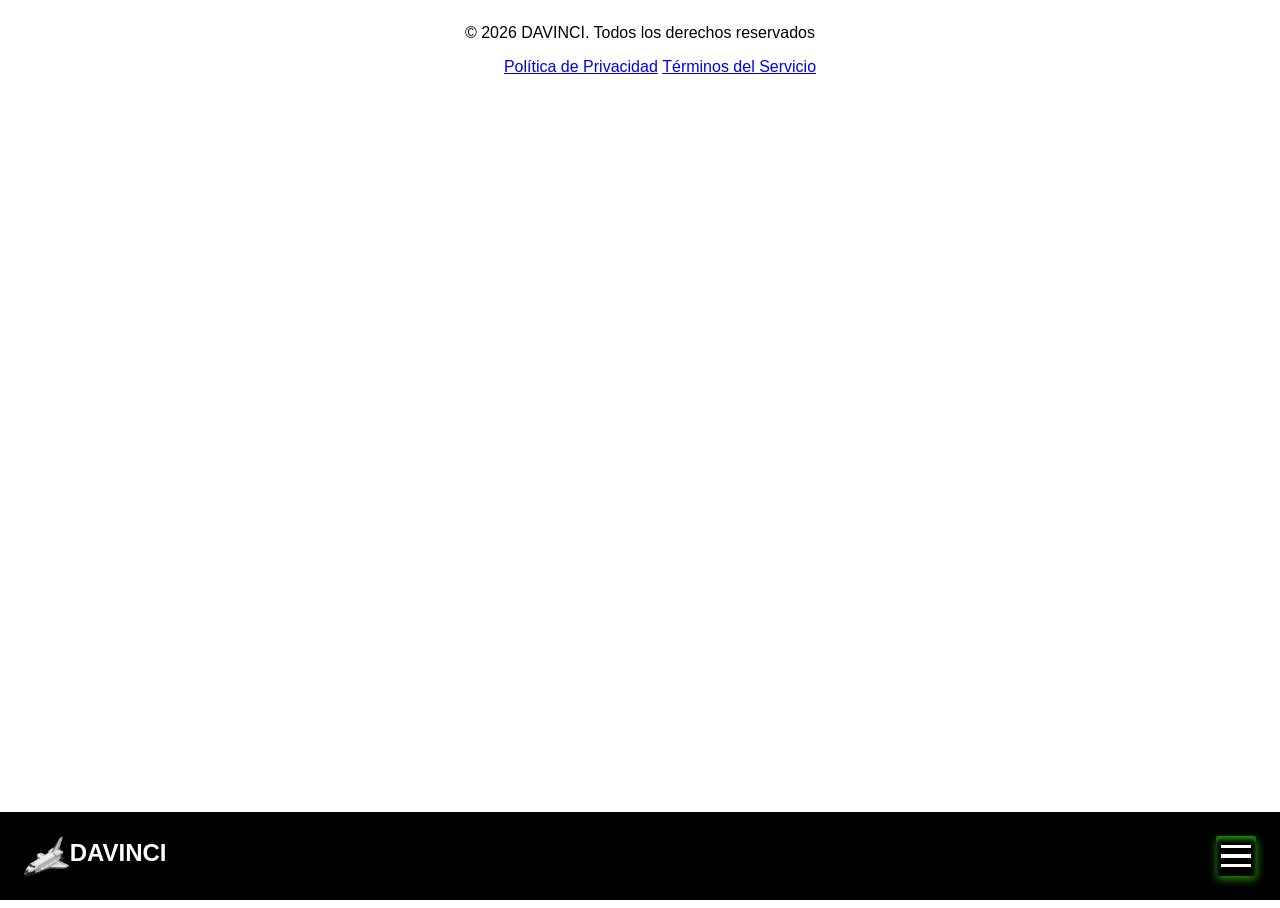
==== html/biologia/principal.html @ 64e169de "effect glitch" ====
<!doctype html>
<html lang="es">
  <head>
    <meta charset="UTF-8" />
    <meta name="viewport" content="width=device-width, initial-scale=1.0" />
    <title>Davinci - Biología</title>
    <link
      href="https://fonts.googleapis.com/css2?family=Inter:wght@300;400;700&display=swap"
      rel="stylesheet"
    />
    <link rel="stylesheet" href="../../css/styles.css" />
  </head>

  <body>
    <header>
      <nav class="barra-navegacion">
        <a href="#">
          <div class="logo">
            <img src="../../imagenes/logo.png" alt="Transbordador Espacial" />
            <h2>DAVINCI</h2>
          </div>
        </a>

        <div class="dropdown">
          <button class="dropdown-button" id="dropdownButton">
            <span></span>
            <span></span>
            <span></span>
          </button>

          <div class="dropdown-content" id="dropdownMenu">
            <a href="../../index.html">Inicio</a>
            <a href="../microcosmos/principal.html">MicroCosmos</a>
            <a href="../biologia/principal.html">Biología</a>
            <a href="../filosofia/principal.html">Filosofía</a>
            <a href="../biohacking/principal.html">BioHacking</a>
            <a href="../fisica-cuantica/principal.html">Física Cuántica</a>
          </div>
        </div>
      </nav>
    </header>

    <footer class="pie-de-pagina-general">
      <p>&copy; 2026 DAVINCI. Todos los derechos reservados</p>

      <nav>
        <ul>
          <li>
            <a href="legal/politica-privacidad.html">Política de Privacidad</a>
          </li>
          <li>
            <a href="legal/terminos-servicio.html">Términos del Servicio</a>
          </li>
        </ul>
      </nav>
    </footer>

    <script src="../../js/main.js"></script>
  </body>
</html>
---- css/styles.css ----
* {
  /*outline: 1px solid rgb(52, 255, 11); /* Marcador de bordes */
  font-family: sans-serif;
  box-sizing: border-box;
  -webkit-tap-highlight-color: rgba(0, 0, 0, 0);
}

/*Quitar Rebote de google*/
html {
  height: 100%;
  overflow: hidden;
  scroll-behavior: smooth;
}
body {
  height: 100%;
  overflow-y: auto;
  overscroll-behavior: none;
  padding-bottom: 6.5rem;
}

/*=========================================================*/
/* BARRA DE NAVEGACION
/*=========================================================*/
.barra-navegacion {
  display: flex;
  position: fixed !important;
  bottom: 0 !important;
  left: 0 !important;
  right: 0;
  width: 100%;
  justify-content: space-between;
  align-items: center;
  padding: 1rem 2rem;
  z-index: 9999 !important;
  background: rgb(0, 0, 0);
  padding: 1.5rem;
}

/*=========================================================*/
/* LOGO
/*=========================================================*/
.logo {
  display: flex;
  flex-direction: row;
  align-items: center;
  gap: 0;
}

.logo h2 {
  margin: 0;
  margin-bottom: 0.4rem;
  padding: 0;
  font-size: 1.5rem;
  line-height: 1;
}

.logo img {
  height: 2.5rem;
  width: auto;
}

.barra-navegacion a {
  text-decoration: none;
  color: #fff;
  font-weight: bolder;
  padding: 0;
  margin: 0;
}

/*BOTON LOGO - Animación respiración*/
.logo,
.logo h2,
.logo img {
  animation: respirar 3.8s ease-in-out infinite;
}
@keyframes respirar {
  0% {
    transform: scale(1);
    filter: drop-shadow(0 0 0.06rem rgba(255, 255, 255, 0.2));
  }
  50% {
    transform: scale(1.01);
    filter: drop-shadow(0 0 0.16rem rgba(0, 255, 8, 0.7));
  }
  100% {
    transform: scale(1);
    filter: drop-shadow(0 0 0.06rem rgba(255, 255, 255, 0.2));
  }
}

/*BOTON LOGO - Animación Glitch al hacer click*/
@keyframes glitch-logo {
  0% {
    transform: translate(0);
    filter: drop-shadow(0 0 0 red) drop-shadow(0 0 0 blue);
    clip-path: inset(0 0 0 0);
  }
  10% {
    transform: translate(-0.15rem, 0.12rem);
    filter: drop-shadow(0.4rem 0 0 magenta) drop-shadow(-0.4rem 0 0 blue);
    clip-path: inset(5% 0 20% 0);
  }
  20% {
    transform: translate(0.6rem, -0.3rem);
    filter: drop-shadow(-0.5 0.1rem 0 lime)
      drop-shadow(0.5rem -0.1rem 0 magenta);
    clip-path: inset(30% 0 5% 0);
  }
  30% {
    transform: translate(-0.7rem, 0.4rem);
    filter: drop-shadow(0.6rem 0 0 cyan) drop-shadow(-0.6rem 0 0 yellow);
    clip-path: inset(60% 0 5% 0);
  }
  40% {
    transform: translate(0.8rem, -0.5rem);
    filter: drop-shadow(-0.7rem 0.2rem 0 lime)
      drop-shadow(0.7rem -0.2rem 0 blue);
    clip-path: inset(20% 0 50% 0);
  }
  50% {
    transform: translate(-0.9rem, 0.6rem);
    filter: drop-shadow(0.8rem -0.1rem 0 lime)
      drop-shadow(-0.8 0.1rem 0 magenta);
    clip-path: inset(70% 0 15% 0);
  }
  60% {
    transform: translate(1rem, -0.7rem);
    filter: drop-shadow(-0.9rem 0 0 cyan) drop-shadow(0.9rem 0 0 yellow);
    clip-path: inset(30% 0 45% 0);
  }
  70% {
    transform: translate(-1.1rem, 0.8rem);
    filter: drop-shadow(1rem 0.2rem 0 lime) drop-shadow(-1rem -0.2rem 0 blue);
    clip-path: inset(50% 0 25% 0);
  }
  80% {
    transform: translate(0.2rem, -0.2rem);
    filter: drop-shadow(magenta) drop-shadow(0 0 0 red);
    clip-path: inset(0 0 0 0);
  }
  90% {
    transform: translate(-0.1rem, 0.1rem);
    filter: drop-shadow(0 0 0 red) drop-shadow(0 0 0 blue);
    clip-path: inset(0 0 0 0);
  }
  100% {
    transform: translate(0);
    filter: drop-shadow(0 0 0 lime) drop-shadow(0 0 0 red);
    clip-path: inset(0 0 0 0);
  }
}
.barra-navegacion > a.glitch-activo {
  animation: glitch-logo 0.3s steps(3, end) forwards;
}

/*=========================================================*/
/* Menu desplegable
/*=========================================================*/

/* Contenedor del menú (para posicionamiento) */
.dropdown {
  position: relative;
  display: inline-block;
}

/* Botón que abre el menú */
.dropdown-button {
  display: flex;
  flex-direction: column;
  justify-content: center;
  align-items: center;
  gap: 0.375rem;
  width: 2.5rem;
  height: 2.5rem;
  background-color: transparent;
  color: white;
  border: 0.016rem rgba(27, 45, 5, 0.942);
  border-radius: 0.16rem;
  box-shadow:
    0.05rem 0.2rem 0.5rem rgba(69, 255, 18, 0.554),
    inset 0 0.225rem 0.325rem rgba(54, 224, 28, 0.63);
  transition: all 0.1s ease;
  cursor: pointer;
}
.dropdown-button:active {
  box-shadow:
    0 0.125rem 0.187rem rgba(0, 0, 0, 0.3),
    inset 0 0.0625rem 0.1875rem rgba(red, green, blue, 0.2);
  transform: translateY(0.12rem);
}

/*Boton de hamburguesa - estilo*/
.dropdown-button span {
  width: 1.9rem;
  height: 0.19rem;
  background-color: #fff;
  transition:
    transform 0.3s ease,
    opacity 0.3s ease;
}

/*Boton de hamburguesa animación X*/
.dropdown-button.active span:nth-child(1) {
  transform: rotate(45deg) translate(0.31rem, 0.31rem);
  background-color: #ed1212;
}
.dropdown-button.active span:nth-child(2) {
  opacity: 0;
}
.dropdown-button.active span:nth-child(3) {
  transform: rotate(-45deg) translate(0.45rem, -0.5rem);
  background-color: #ed1212;
}

/* Contenido del menú desplegable (oculto por defecto) */
.dropdown-content {
  position: absolute;
  bottom: 100%;
  right: -1rem;
  margin-bottom: 2rem;
  background-color: #050505;
  min-width: 15rem;
  box-shadow: 0 0.5rem 1rem 0 rgba(0, 0, 0, 0.2);
  z-index: 1;
  border-radius: 0.25rem;
  overflow: hidden;

  /*Estados iniciales (oculto)*/
  opacity: 0;
  visibility: hidden;
  transform: translateY(0.625rem);
  transition:
    opacity 0.3s ease,
    transform 0.3s ease,
    visibility 0.3s ease;
}

/*Clase para mostrar el menu*/
.dropdown-content.show {
  opacity: 1;
  visibility: visible;
  transform: translateY(0); /*Pocision final*/
}

/* Enlaces dentro del menú */
.dropdown-content a {
  color: #fff;
  padding: 0.8rem 1rem;
  text-decoration: none;
  display: block;
}
.dropdown-content a:hover {
  background-color: #222;
}

/* Clase para mostrar el menú (se añade con JS) */
.show {
  display: block;
}

/*=========================================================*/
/* Cuerpo General
/*=========================================================*/
main {
  text-align: center;
  margin: 0;
  padding: 0;
}
footer {
  text-align: center;
  margin: 0;
  padding: 0;
}
footer li {
  display: inline-flex;
  align-items: center;
  list-style: none;
  margin: 0;
  padding: 0;
}
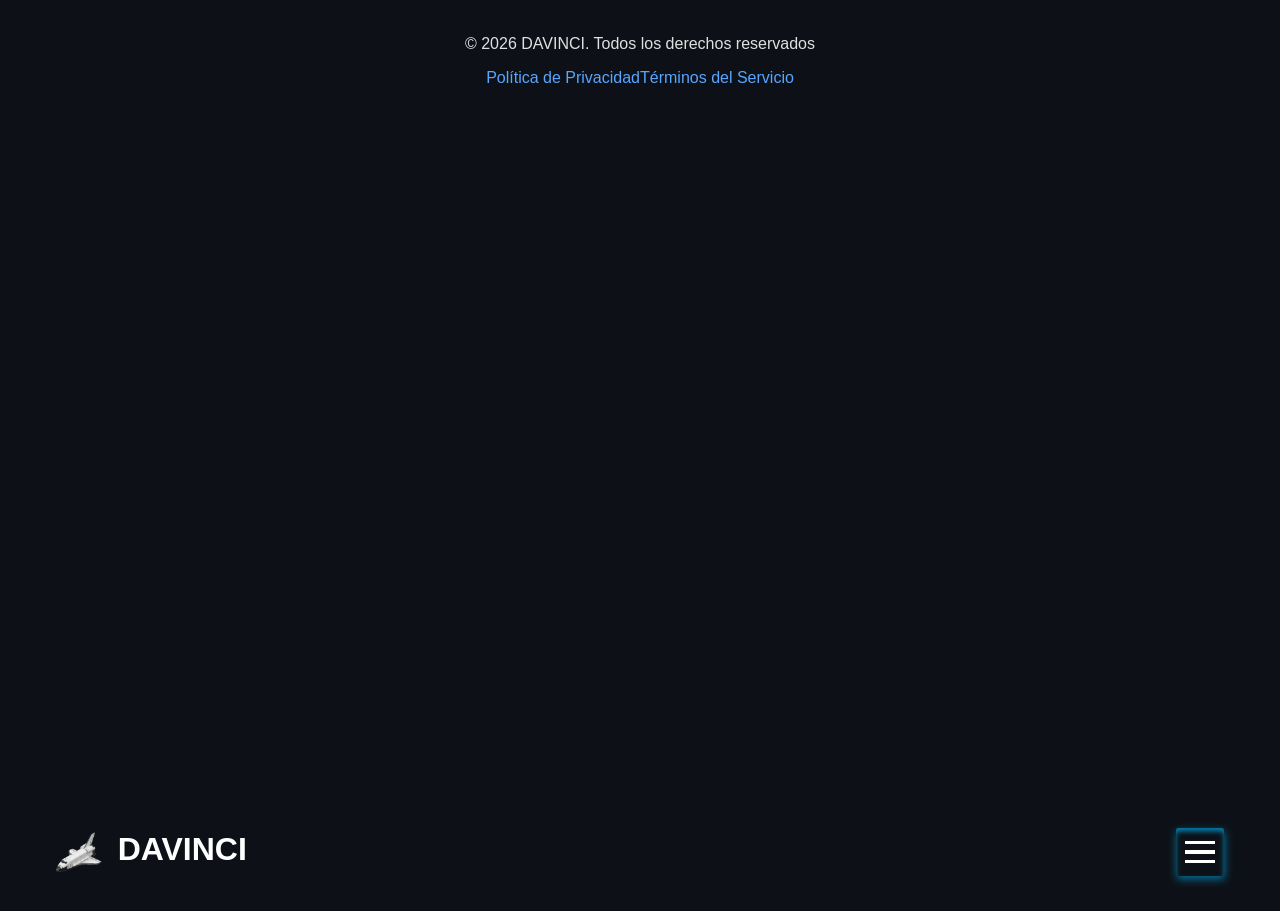
==== commit 18ee6ec0: "Add files via upload" ====
--- a/html/biologia/principal.html
+++ b/html/biologia/principal.html
@@ -4,10 +4,6 @@
     <meta charset="UTF-8" />
     <meta name="viewport" content="width=device-width, initial-scale=1.0" />
     <title>Davinci - Biología</title>
-    <link
-      href="https://fonts.googleapis.com/css2?family=Inter:wght@300;400;700&display=swap"
-      rel="stylesheet"
-    />
     <link rel="stylesheet" href="../../css/styles.css" />
   </head>
 
@@ -30,11 +26,10 @@
 
           <div class="dropdown-content" id="dropdownMenu">
             <a href="../../index.html">Inicio</a>
-            <a href="../microcosmos/principal.html">MicroCosmos</a>
+            <a href="../fisica/principal.html">Física</a>
             <a href="../biologia/principal.html">Biología</a>
+            <a href="../biohacking/principal.html">BioHacking</a>
             <a href="../filosofia/principal.html">Filosofía</a>
-            <a href="../biohacking/principal.html">BioHacking</a>
-            <a href="../fisica-cuantica/principal.html">Física Cuántica</a>
           </div>
         </div>
       </nav>
--- a/css/styles.css
+++ b/css/styles.css
@@ -15,7 +15,7 @@
   height: 100%;
   overflow-y: auto;
   overscroll-behavior: none;
-  padding-bottom: 6.5rem;
+  margin: 0.7rem 0.3rem;
 }
 
 /*=========================================================*/
@@ -31,8 +31,8 @@
   justify-content: space-between;
   align-items: center;
   padding: 1rem 2rem;
-  z-index: 9999 !important;
-  background: rgb(0, 0, 0);
+  z-index: 100 !important;
+  background: #0d1117;
   padding: 1.5rem;
 }
 
@@ -43,22 +43,20 @@
   display: flex;
   flex-direction: row;
   align-items: center;
-  gap: 0;
-}
-
+  margin-left: 2rem;
+  gap: 1rem;
+}
 .logo h2 {
   margin: 0;
   margin-bottom: 0.4rem;
   padding: 0;
-  font-size: 1.5rem;
+  font-size: 2rem;
   line-height: 1;
 }
-
 .logo img {
   height: 2.5rem;
   width: auto;
 }
-
 .barra-navegacion a {
   text-decoration: none;
   color: #fff;
@@ -71,7 +69,7 @@
 .logo,
 .logo h2,
 .logo img {
-  animation: respirar 3.8s ease-in-out infinite;
+  animation: respirar 3s ease-in-out infinite;
 }
 @keyframes respirar {
   0% {
@@ -80,7 +78,7 @@
   }
   50% {
     transform: scale(1.01);
-    filter: drop-shadow(0 0 0.16rem rgba(0, 255, 8, 0.7));
+    filter: drop-shadow(0 0 0.16rem rgba(0, 170, 255, 0.7));
   }
   100% {
     transform: scale(1);
@@ -169,16 +167,17 @@
   flex-direction: column;
   justify-content: center;
   align-items: center;
+  margin-right: 2rem;
   gap: 0.375rem;
-  width: 2.5rem;
-  height: 2.5rem;
+  width: 3rem;
+  height: 3rem;
   background-color: transparent;
   color: white;
   border: 0.016rem rgba(27, 45, 5, 0.942);
   border-radius: 0.16rem;
   box-shadow:
-    0.05rem 0.2rem 0.5rem rgba(69, 255, 18, 0.554),
-    inset 0 0.225rem 0.325rem rgba(54, 224, 28, 0.63);
+    0.05rem 0.2rem 0.5rem rgba(0, 187, 255, 0.554),
+    inset 0 0.225rem 0.325rem rgba(0, 187, 255, 0.63);
   transition: all 0.1s ease;
   cursor: pointer;
 }
@@ -248,9 +247,11 @@
   padding: 0.8rem 1rem;
   text-decoration: none;
   display: block;
+  border-bottom: rgba(124, 178, 255, 0.6) 0.1rem solid;
 }
 .dropdown-content a:hover {
-  background-color: #222;
+  background-color: #262626;
+  transition: 0.2s;
 }
 
 /* Clase para mostrar el menú (se añade con JS) */
@@ -261,19 +262,163 @@
 /*=========================================================*/
 /* Cuerpo General
 /*=========================================================*/
+/*---------------------------------------------------------*/
+/*=========================================================*/
+/* Fuentes
+/*=========================================================*/
+@font-face {
+  font-family: "orbitronBlack";
+  src: url("../fuentes/orbitron-black.otf") format("opentype");
+}
+@font-face {
+  font-family: "poppinsBlack";
+  src: url("../fuentes/Poppins-Black.ttf");
+}
+@font-face {
+  font-family: "montserratBold";
+  src: url("../fuentes/Montserrat-Bold.ttf");
+}
+/*=========================================================*/
+/* Tipografía */
 main {
+  font-family: sans-serif;
+}
+main h1 {
+  font-family: orbitronBlack;
+  text-transform: uppercase;
+}
+main h2 {
+  font-family: "poppinsBlack", sans-serif;
+  text-transform: uppercase;
+}
+main h3 {
+  font-family: "montserratBold", sans-serif;
+}
+/*=========================================================*/
+
+/*=========================================================*/
+/* Ajustes de color y espacios */
+body {
+  background-color: #0d1117;
+  color: #e0e0e0;
+  padding: 0.7rem;
+  padding-top: 0.5rem;
+  padding-bottom: 6.5rem;
+}
+main {
+  background-color: #283864;
   text-align: center;
   margin: 0;
-  padding: 0;
-}
+  margin-top: 1rem;
+  padding: 1rem;
+}
+article {
+  background-color: #1c2541;
+  padding: 1rem;
+  width: 100%;
+  margin: 0 auto;
+  padding-bottom: 0;
+  display: block;
+}
+section {
+  margin-top: -3rem; /*Subir o bajar el h1 */
+  padding: 1rem;
+}
+/*=========================================================*/
+
+/*=========================================================*/
+/* Scroll Snaping */
+section {
+  height: 85vh; /* Alto de la pantalla */
+  display: flex;
+  gap: 1rem;
+  flex-direction: column; /* Alinear el flex verticalmente */
+  justify-content: center; /* Centrar contenido en el centro de la pantalla */
+  align-items: center; /* alinear al centro verticalmente */
+  scroll-snap-align: start; /* Activa el imán por si el user hace el scroll */
+}
+article {
+  overflow-y: hidden; /* Ocultar la barra lateral de desplazar */
+  scroll-behavior: smooth; /*Salto fluido suave y no de golpe */
+}
+
+article * {
+  vertical-align: top;
+}
+
+/*=========================================================*/
+/* Boton de cristal */
+.btn-cristal {
+  background: rgba(0, 0, 0, 0.3);
+  backdrop-filter: blur(0.6rem);
+  -webkit-backdrop-filter: blur(0.6rem);
+  border: 0.1rem solid rgba(255, 255, 255, 0.1);
+  color: #fff;
+  padding: 0.8rem 1.5rem;
+  font-family: "orbitronBlack", sans-serif;
+  letter-spacing: 0.15rem;
+  text-transform: uppercase;
+  cursor: pointer;
+  transition: all 0.3s ease;
+  border-radius: 0.25rem;
+  box-shadow:
+    0.05rem 0.2rem 0.5rem rgba(0, 187, 255, 0.554),
+    inset 0 0.225rem 0.325rem rgba(0, 187, 255, 0.63);
+  padding-bottom: 1rem;
+}
+/* Hover */
+.btn-cristal:hover {
+  background: rgba(1, 18, 115, 0.338);
+  border: 0.1rem rgba(255, 255, 255, 0.3);
+  box-shadow: 0 0 1rem rgba(255, 255, 255, 0.1);
+  transform: translateY(-0.2rem);
+  box-shadow:
+    0.05rem 0.2rem 0.5rem rgba(0, 187, 255, 0.554),
+    inset 0 0.225rem 0.325rem rgba(0, 187, 255, 0.63);
+}
+
+/*Boton de subir flotante que aparece solo*/
+.btn-cristal.up {
+  align-self: flex-end;
+  margin-top: 12rem;
+  margin-bottom: 0;
+  padding-top: 1.5rem;
+  padding-bottom: 0.7rem;
+}
+
+/* Diseño de flechas chevron */
+.chevron {
+  border-style: solid;
+  border-width: 0.25rem 0.25rem 0 0;
+  display: inline-block;
+  width: 1rem;
+  height: 1rem;
+}
+
+/* Direcciones verticales */
+.chevron.up {
+  transform: rotate(-45deg);
+} /* -45° = apunta arriba */
+.chevron.down {
+  transform: rotate(135deg);
+} /* 135° = apunta abajo */
+
+/*=========================================================*/
+/* FOOTER
+/*=========================================================*/
 footer {
   text-align: center;
-  margin: 0;
-  padding: 0;
-}
-footer li {
+}
+footer a {
+  text-decoration: none;
+  color: #58a6ff;
+}
+footer a:active {
+  color: #8df2ff;
+  transition: ease-in-out;
+}
+footer ul {
   display: inline-flex;
-  align-items: center;
   list-style: none;
   margin: 0;
   padding: 0;
